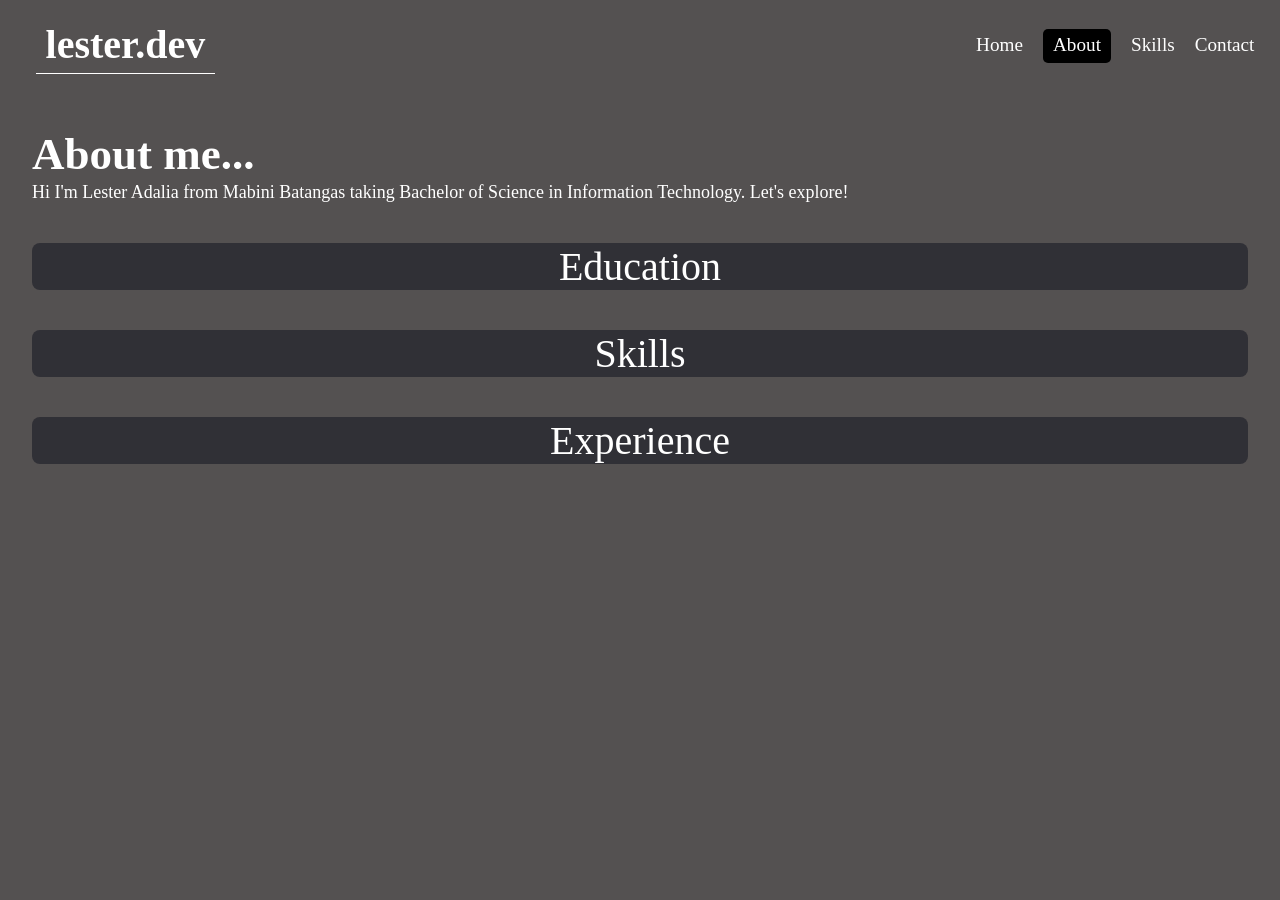
==== about.html @ 07bec3e0 "My Portfolio" ====
<!DOCTYPE html>
<html lang="en">
<head>
    <meta charset="UTF-8">
    <meta name="viewport" content="width=device-width, initial-scale=1.0">
    <title>About</title>
    <link rel="shortcut icon" href="Cool-Logo-PNG-Isolated-HD.png" type="image/x-icon">
    <link rel="stylesheet" href="about.css">
    <link rel="stylesheet" href="https://cdnjs.cloudflare.com/ajax/libs/font-awesome/6.7.1/css/all.min.css">
</head>
<body>

    <header>
        <a href="#" class="logo">lester.dev</a>
               <nav class="topnav" id="myTopnav">
                   <a href="index.html">Home</a>
                   <a href="#" class="active">About</a>
                   <a href="skill.html">Skills</a>
                   <a href="contact.html">Contact</a>
                   <a href="javascript:void(0);" class="icon" onclick="myFunction()">
                    <i class="fa fa-bars"></i>
                   </a>
               </nav>   
    </header>

    <div class="about">
        <h2>About me...</h2>
    </div>

    <div class="text">
        <p>Hi I'm Lester Adalia from Mabini Batangas taking Bachelor of Science in Information Technology. Let's explore!</p>
    </div>

    <button class="accordion">Education</button>
    <div class="panel">
        <h3>Primary Education</h3>
        <p>Gasang Elementary School</p> <br>
        <h3>Secondary Education</h3>
        <p>Anselmo A. Sandoval Memorial National High School</p> <br>
        <h3>Tertiary Education</h3>
        <p>Batangas State University</p>
    </div>

    <button class="accordion">Skills</button>
    <div class="panel">
        <h3>Tech Skills</h3>
        <ul>
            <li>-Computer Literate</li>
            <li>-Basic Troubleshooting</li>
            <li>-Graphic Designing (Photoshop, Canva)</li>
        </ul>
            <br>
        <h3>Soft Skills</h3>
        <ul>
            <li>-Problem Solver</li>
            <li>-Leadership</li>
            <li>-Adaptability</li>
        </ul>
    </div>
    
    <button class="accordion">Experience</button>
    <div class="panel">
        <h3>NC2 Holder (Computer System Servicing NC II)</h3>
    </div>

    <br>
    <br>

    <script>
        var acc = document.getElementsByClassName("accordion");

        for (i = 0; i < acc.length; i++) {
            acc[i].addEventListener("click", function() {
                this.classList.toggle("active");
                var panel = this.nextElementSibling;
                if (panel.style.display === "block") {
                    panel.style.display = "none";
                } else {
                    panel.style.display = "block";
                }
            });
        }
    </script>

<script>
    function myFunction() {
        var x = document.getElementById("myTopnav");
        if (x.className === "topnav") {
            x.className += " responsive";
        } else {
            x.className = "topnav";
        }
    }
</script>

</body>
</html>
---- about.css ----
* {
    margin: 0;
    padding: 0;
    box-sizing: border-box;
    text-decoration: none;
    border: none;
    outline: none;
    font-family: 'Times New Roman', Times, serif;
}

html {
    font-size: 100%;
}

body {
    width: 100%;
    height: 100%;
    overflow-x: hidden;
    background-color: rgb(84, 81, 81);
    color: #ffffff;
}

header {
    position: fixed;
    top: 0;
    left: 0;
    width: 100%;
    padding: 1rem 2%;
    background-color: transparent;
    filter: drop-shadow(10px);
    display: flex;
    justify-content: space-between;
    align-items: center;
    z-index: 100;

}

.logo {
    font-size: 2.5rem;
    color: white;
    margin-left: 10px;
    font-weight: 800;
    cursor: default;
    transition: 0.3s ease;
    border-bottom: 1px solid white;
    padding: 5px 10px;
}

.logo:hover {
    color: black;
    background-color: white;
    border-radius: 5px;
}

nav a{
    font-size: 1.2rem;
    color: white;
    margin-left: 1rem;
    font-weight: 500;
    transition: 0.3s ease;
    border-bottom: 3px solid transparent;
}

nav a:hover {
    color: black;
    background-color: white;
    border-radius: 5px;
    padding: 5px 10px;
}

nav a.active {
    color: white;
    background-color: black;
    padding: 5px 10px;
    transition: 0.3s ease;
    border-radius: 5px;
}

nav a.active:hover {
    border-radius: 5px;
    padding: 8px 13px;
}

.topnav .icon {
    display: none;
}

@media screen and (max-width: 600px) {
    .topnav a {display: none;}
    .topnav a.icon {
      float: right;
      position: absolute;
      right: 20px;
      display: block;
    }

    .logo {
        margin-top: 50px;
        position: absolute;
        top: 0;
        margin-left: 18px;
    }
  }
  
  @media screen and (max-width: 600px) {
    
    .topnav.responsive .icon {
      position: absolute;
      right: 20px;
    }
    .topnav.responsive a {
      float: none;
      display: inline-flex;
      text-align: left;
    }
  }

.about {
    margin-top: 8rem;
    padding-left: 2rem;
    font-size: 30px;
    font-family: Georgia;
}

.text {
    margin-top: 2px;
    padding-left: 2rem;
    width: 80%;
    font-size: 18px;
}

.accordion {
    color: rgb(255, 255, 255); 
    background-color: rgb(48, 48, 54);
    cursor: pointer;
    font-size: 40px;
    display: block;
    margin: auto;
    margin-top: 40px;
    border-radius: 8px;
    width: 95%;
    transition: 0.3s ease;
}

.active, .accordion:hover {
    background-color: rgb(33, 31, 31);
    transform: scale(1.01);
}       

.panel {
    padding: 15px 18px;
    color: black;
    border-radius: 8px;
    margin: auto;
    width: 95%;
    display: none;
    border-bottom:  1px solid black;
    border-left:  1px solid black;
    border-right:  1px solid black;
    background-color: rgb(255, 255, 255);
    overflow: hidden;
}

.panel p, li {
    text-indent: 30px;
    list-style: none;
}
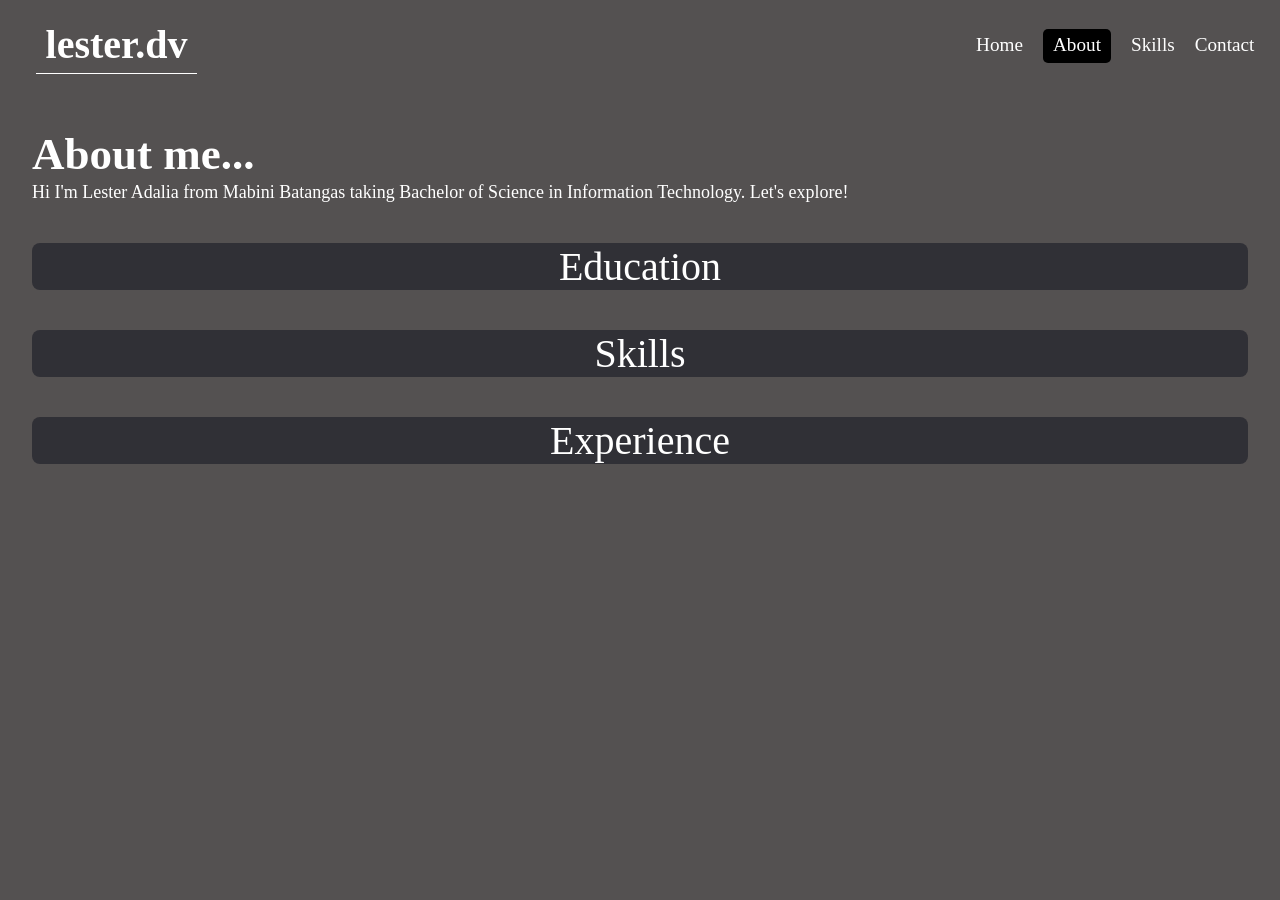
==== commit c02cd0e7: "Update about.html" ====
--- a/about.html
+++ b/about.html
@@ -11,7 +11,7 @@
 <body>
 
     <header>
-        <a href="#" class="logo">lester.dev</a>
+        <a href="#" class="logo">lester.dv</a>
                <nav class="topnav" id="myTopnav">
                    <a href="index.html">Home</a>
                    <a href="#" class="active">About</a>
@@ -38,7 +38,7 @@
         <h3>Secondary Education</h3>
         <p>Anselmo A. Sandoval Memorial National High School</p> <br>
         <h3>Tertiary Education</h3>
-        <p>Batangas State University</p>
+        <p>Batangas State University - Mabini Campus</p>
     </div>
 
     <button class="accordion">Skills</button>
@@ -94,4 +94,4 @@
 </script>
 
 </body>
-</html>+</html>
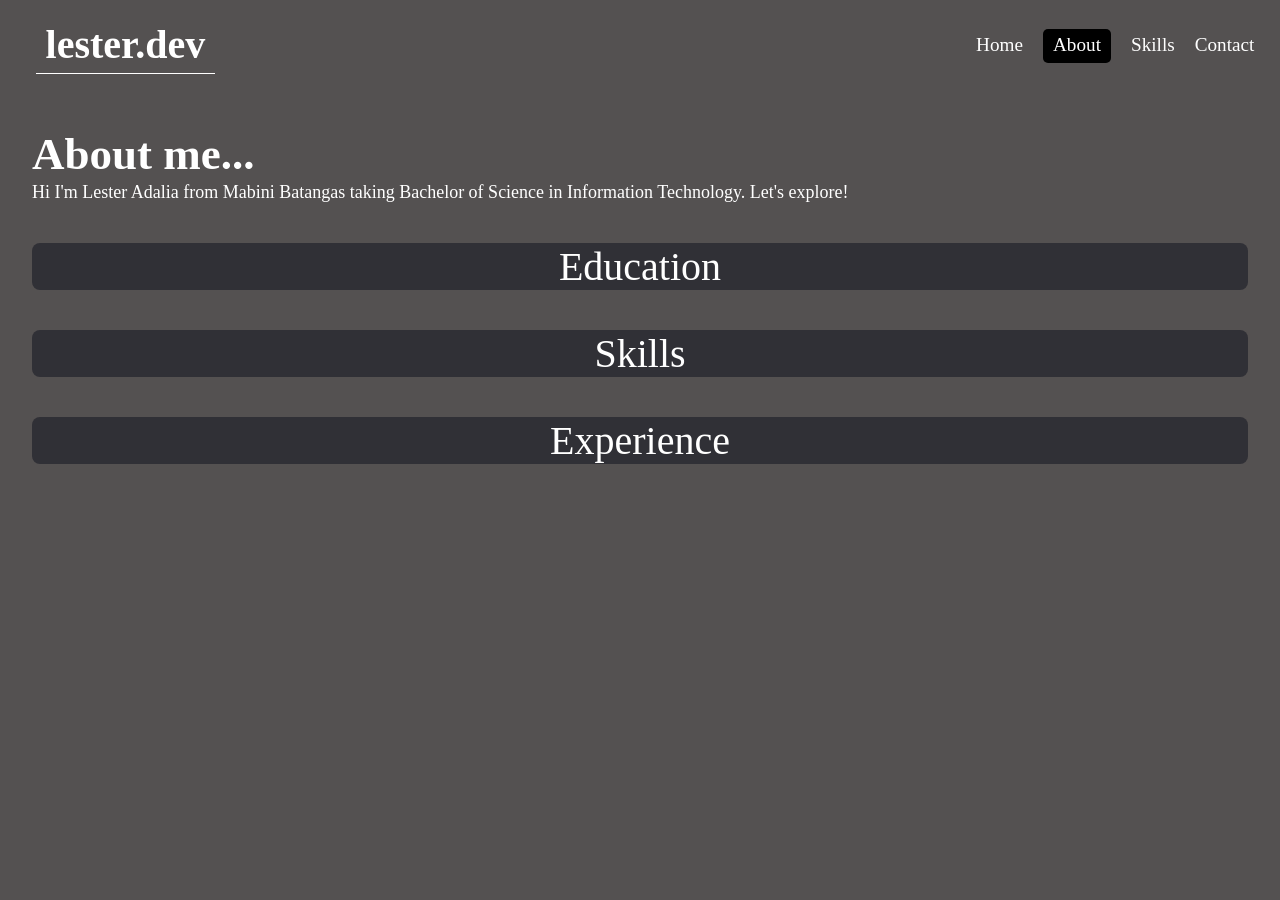
==== commit 1c99136b: "Update about.html" ====
--- a/about.html
+++ b/about.html
@@ -11,7 +11,7 @@
 <body>
 
     <header>
-        <a href="#" class="logo">lester.dv</a>
+        <a href="#" class="logo">lester.dev</a>
                <nav class="topnav" id="myTopnav">
                    <a href="index.html">Home</a>
                    <a href="#" class="active">About</a>
